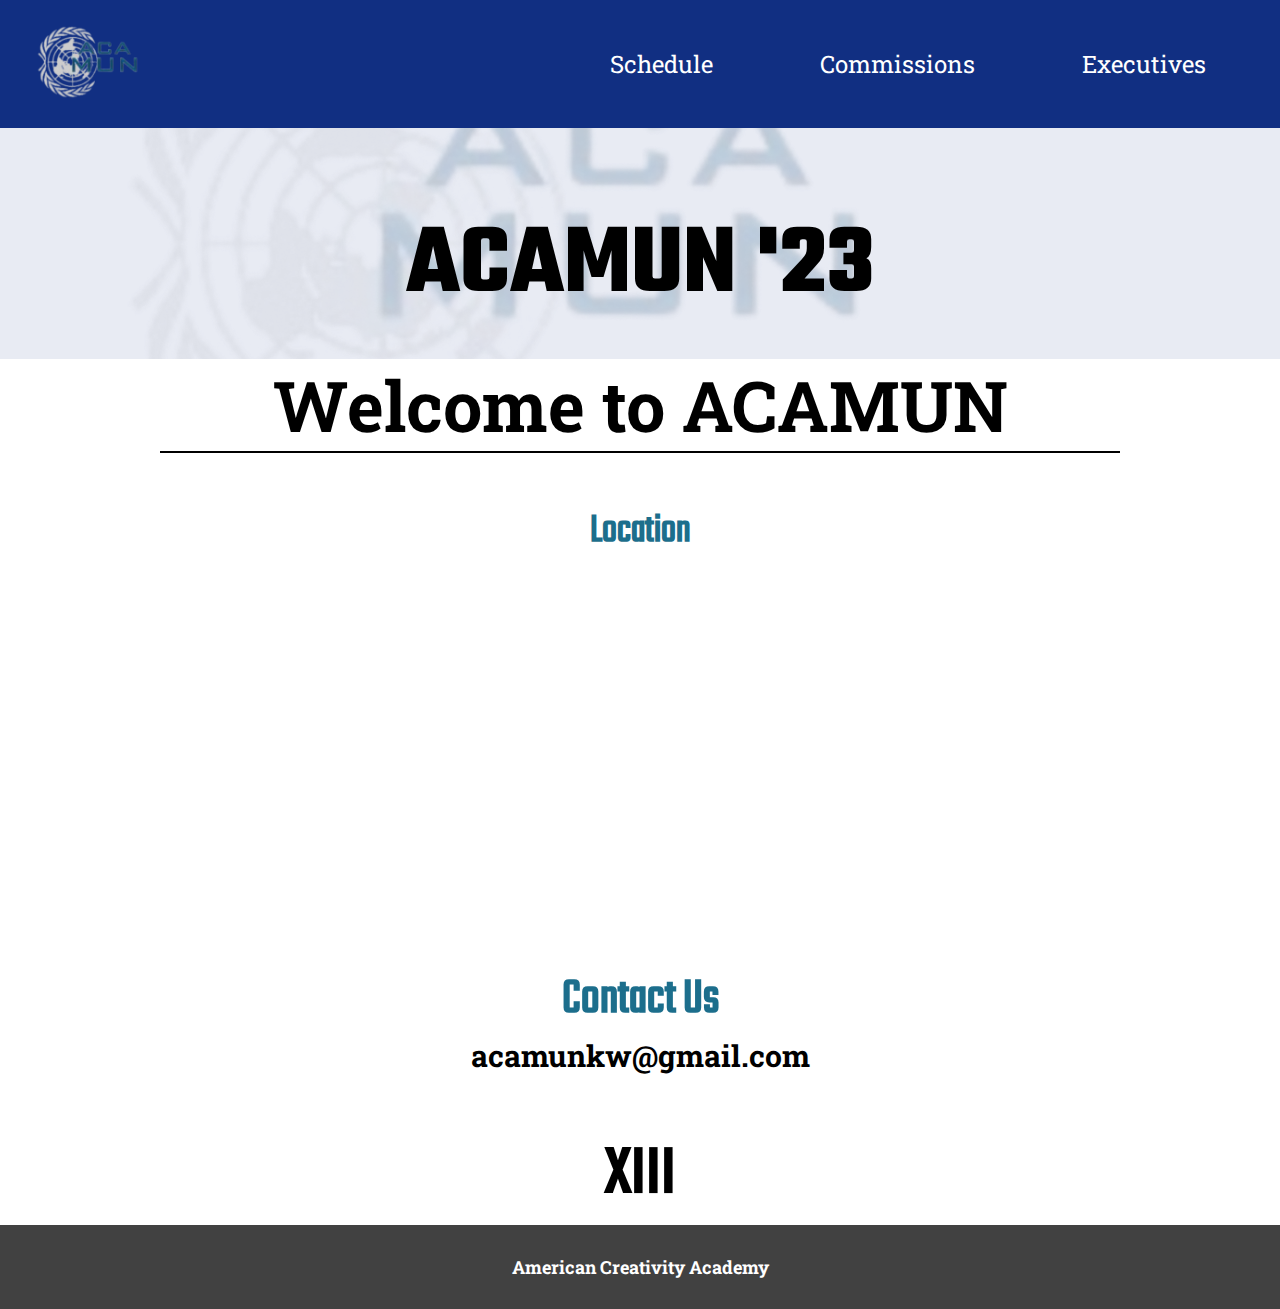
==== index.html @ d9fd8b5e "updated" ====
<!DOCTYPE html>
<html lang="en">
  <head>
    <meta charset="UTF-8" />
    <meta http-equiv="X-UA-Compatible" content="IE=edge" />
    <meta name="viewport" content="width=device-width, initial-scale=1.0" />
    <title>ACAMUN '23</title>
    <link
      rel="shortcut icon"
      href="./assets/images/logo.png"
      type="image/x-icon"
    />
    <link rel="stylesheet" href="./assets/styles/header.css" />
    <link rel="stylesheet" href="./assets/styles/footer.css" />
    <link rel="stylesheet" href="./assets/styles/homepage.css" />
    <link rel="stylesheet" href="./assets/styles/fonts.css" />
  </head>
  <body>
    <header>
      <a href="./index.html">
        <img src="./assets/images/logo.png" alt="logo" class="acamun-logo" />
      </a>
      <nav>
        <ul>
          <li><a href="./schedule.html">Schedule</a></li>
          <li><a href="./commissions.html">Commissions</a></li>
          <li><a href="./execs.html">Executives</a></li>
        </ul>
      </nav>
      <div class="burger" onclick="burgerOpen()">
        <div></div>
        <div></div>
        <div></div>
      </div>
    </header>
    <div class="menubar">
      <ul id="menubar">
        <li><a href="./schedule.html">Schedule</a></li>
        <li><a href="./commissions.html">Commissions</a></li>
        <li><a href="./execs.html">Executives</a></li>
      </ul>
    </div>
    <main>
      <div class="acamun-title-section">
        <div class="acamun-title">
          <h1>ACAMUN '23</h1>
          <h3 class="timer" id="timer"></h3>
        </div>
      </div>
      <div class="mission-statement">
        <h1 style="font-family: RobotoSlab;">Welcome to ACAMUN</h1>
        <!-- <p>
          After a prolonged break from school conferences, we at the American
          Creativity Academy are delighted and honored to welcome you to our
          12th annual MUN conference this upcoming March. While discussing a
          theme for this conference, one of the ideas we had in mind truly stood
          out. Wisdom begins in Wonder. Every piece of knowledge and part of
          reality we are able to comprehend began with wonder; began with the
          wonder and curiosity of mankind. Humans are intellectual and
          perceptive beings whose powerhouse of a brain sparks with wonder and
          curiosity. We at ACAMUN can’t wait to see all passionate delegates
          ignite that wonder inside them and seek wisdom through debates and
          discussions in this conference. ​ We hope to see you all as you join
          us on March 10-11, and engage in enlightening debates. Help us seek
          wisdom, and show yourself what you truly are capable of if you allow
          yourself to embrace the wisdom this world can to provide. - The ACAMUN
          Executive Team & K.S.A.
        </p> -->
        <div
          class="dash"
          style="
            height: 2px;
            width: 75%;
            background-color: black;
            margin: auto;
            margin-bottom: 50px;
          "
        ></div>
        <div class="loc-contact-container">
          <div class="location-container">
            <h2 class="location-title">Location</h1>
            <iframe
            class="googlemaps"
              src="https://www.google.com/maps/embed?pb=!1m18!1m12!1m3!1d3478.449352815387!2d48.0221446!3d29.327823999999993!2m3!1f0!2f0!3f0!3m2!1i1024!2i768!4f13.1!3m3!1m2!1s0x0%3A0xfd02c593f80bf3cc!2sAmerican%20Creativity%20Academy%20Boys&#39;%20Campus!5e0!3m2!1sen!2skw!4v1671909327900!5m2!1sen!2skw"
              style="border: 0"
              allowfullscreen=""
              loading="lazy"
              referrerpolicy="no-referrer-when-downgrade"
              ></iframe>
            </div>
          </div>
          
          <div class="contact-us">
            <h2 class="contact-title">Contact Us</h2>
            <h6 style="text-align: center;" class="email">acamunkw@gmail.com</h6>
          </div>
        <h1>XIII</h1>
      </div>
    </main>
    <footer>
      <h6>American Creativity Academy</h6>
    </footer>
  </body>
  <script src="./assets/js/homepage.js"></script>
  <script src="./assets/js/burger.js"></script>
</html>
---- assets/styles/header.css ----
body {
  margin: 0;
}

/* MOBILE VERSION */
header {
  background-color: #112f82;
  padding: 0px 20px 0px 20px;
  display: flex;
  justify-content: space-between;
  align-items: center;
}

header .acamun-logo {
  width: 100px;
}

header nav {
  display: none;
}

header .burger div {
  width: 35px;
  height: 4px;
  background-color: white;
  margin: 6px 0;
}

.menubar ul {
  list-style: none;
  position: absolute;
  top: 75px;
  right: 0px;
  flex-direction: column;
  margin: 0;
  padding: 0;
  display: none;
  font-family: Teko;
}

.menubar ul li a {
  background-color: #112f82;
  color: white;
  text-decoration: none;
  padding-right: 20px;
  padding-top: 5px;
  padding-bottom: 10px;
  padding-left: 15px;
  display: flex;
  justify-content: flex-end;
}

@media screen and (min-width: 1024px) {
  header .acamun-logo {
    width: 175px;
  }

  .burger {
    display: none;
  }

  header nav {
    display: inline;
    width: 60%;
  }

  header nav ul {
    display: flex;
    list-style: none;
    justify-content: space-around;
  }

  header nav ul li a {
    color: white;
    font-family: RobotoSlab;
    font-size: x-large;
    text-decoration: none;
  }
}
---- assets/styles/footer.css ----
footer {
  background-color: #414141;
  display: flex;
  justify-content: space-between;
  align-items: center;
  color: white;
  font-family: RobotoSlab;
}

footer h6 {
  margin: auto;
  padding: 30px;
}

@media screen and (min-width: 768px) {
  footer h6 {
    font-size: large;
  }
}
---- assets/styles/homepage.css ----
.acamun-title-section {
  background-image: url(../images/ACAMUN-BG.png);
  background-size: cover;
  background-position: center;
}

.acamun-title-section .acamun-title {
  display: flex;
  flex-direction: column;
  justify-content: center;
  align-items: center;
}

.acamun-title-section h1 {
  margin-bottom: 0;
  font-size: 60px;
  font-family: Teko-Bold;
}

.acamun-title-section .timer {
  color: #1c6e8c;
  font-family: Teko;
  font-size: xx-large;
  margin: 0 0 20px 0;
}

.mission-statement p {
  color: #1c6e8c;
  text-align: center;
  padding: 25px;
  font-size: 25px;
  font-family: RobotoSlab;
}

.mission-statement h1 {
  text-align: center;
  margin: 0;
  font-size: 70px;
  font-family: Teko;
}

.loc-contact-container {
  display: flex;
  justify-content: space-evenly;
  margin-bottom: 50px;
}

.location-container {
  width: 100%;
}

.location-title {
  color: #1c6e8c;
  font-family: Teko;
  font-size: xx-large;
  text-align: center;
  margin: 0;
}

.googlemaps {
  width: 100%;
}

.contact-title {
  color: #1c6e8c;
  font-family: Teko;
  font-size: xx-large;
  text-align: center;
  margin: 0;
}

.contact-us {
  margin-bottom: 50px;
}

.email {
  font-family: RobotoSlab;
  font-size: 20px;
  margin: 0;
}

@media screen and (min-width: 768px) {
  .googlemaps {
    height: 300px;
  }
}

@media screen and (min-width: 1024px) {
  .acamun-title-section h1 {
    font-size: 100px;
  }

  .acamun-title-section .timer {
    font-size: 75px;
  }

  .location-title {
    font-size: 40px;
  }

  .contact-title {
    font-size: 50px;
  }

  .loc-contact-container {
    padding: 0;
  }

  .googlemaps {
    width: 100%;
    height: 350px;
  }

  .email {
    font-size: 30px;
  }
}
---- assets/styles/fonts.css ----
@font-face {
  font-family: Teko;
  src: url(../fonts/Teko/Teko-Regular.ttf);
}

@font-face {
  font-family: Teko-Bold;
  src: url(../fonts/Teko/Teko-Bold.ttf);
}

@font-face {
  font-family: RobotoSlab;
  src: url(../fonts/Roboto_Slab/RobotoSlab-VariableFont_wght.ttf);
}
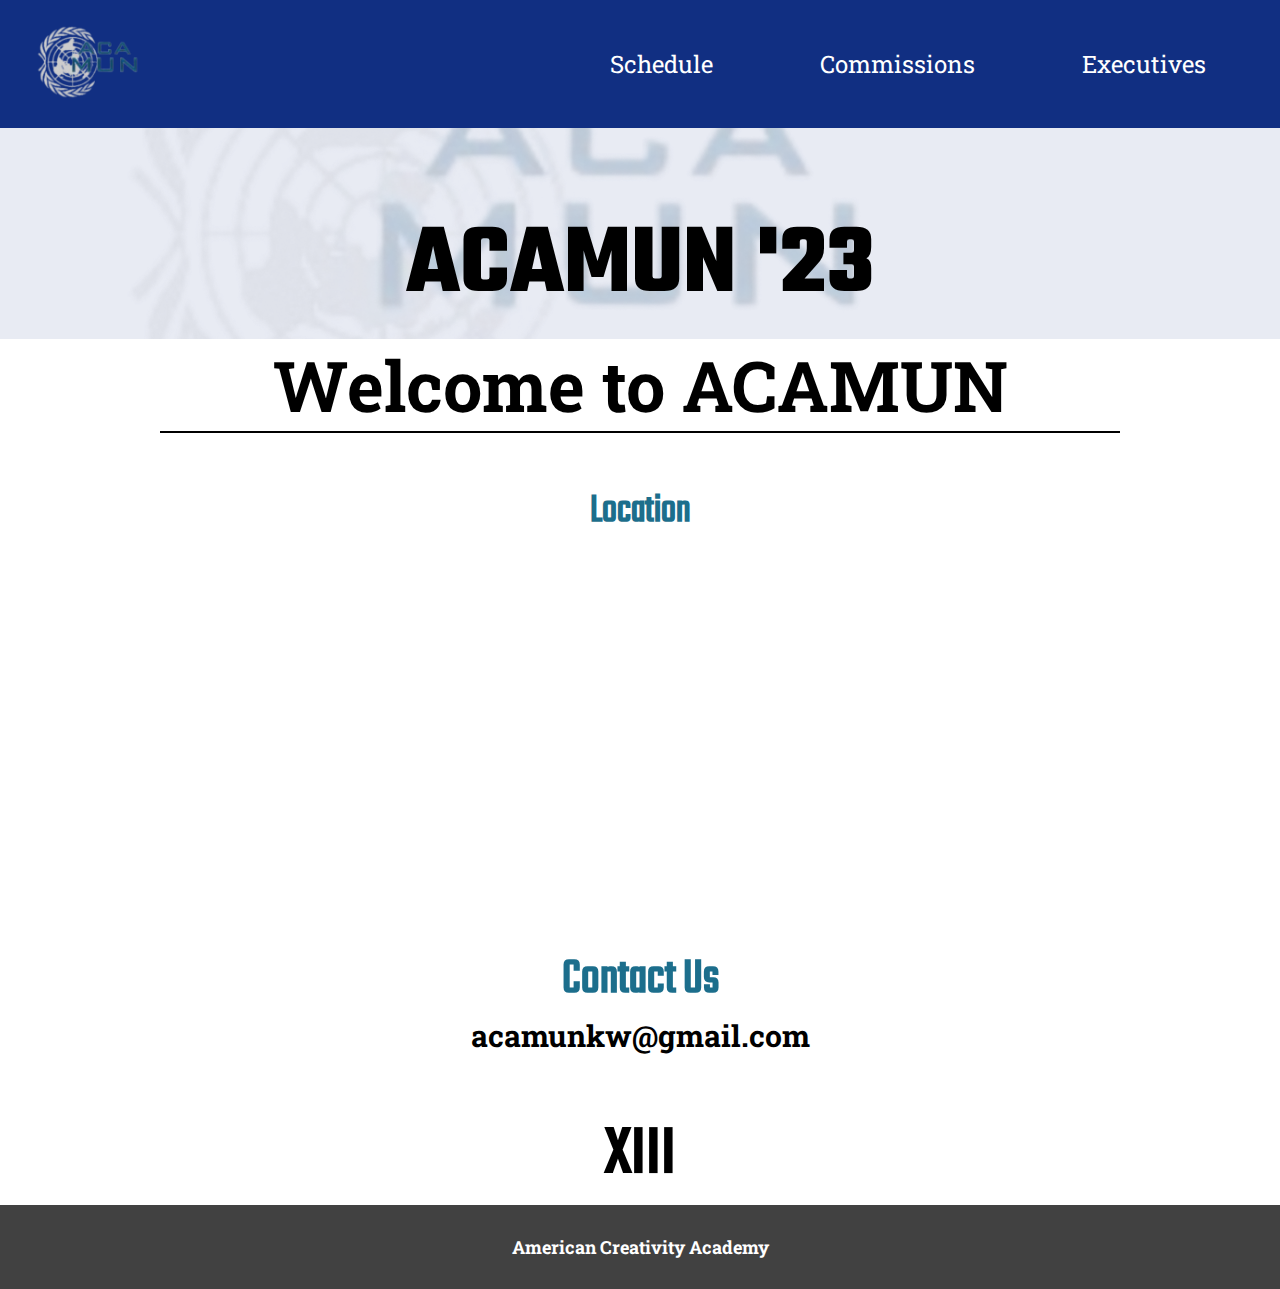
==== commit 8f66ce42: "edit" ====
--- a/index.html
+++ b/index.html
@@ -44,12 +44,11 @@
       <div class="acamun-title-section">
         <div class="acamun-title">
           <h1>ACAMUN '23</h1>
-          <h3 class="timer" id="timer"></h3>
         </div>
       </div>
       <div class="mission-statement">
         <h1 style="font-family: RobotoSlab;">Welcome to ACAMUN</h1>
-        <!-- <p>
+        <!--  <p>
           After a prolonged break from school conferences, we at the American
           Creativity Academy are delighted and honored to welcome you to our
           12th annual MUN conference this upcoming March. While discussing a
@@ -101,6 +100,6 @@
       <h6>American Creativity Academy</h6>
     </footer>
   </body>
-  <script src="./assets/js/homepage.js"></script>
+    <script src="./assets/js/homepage.js"></script>
   <script src="./assets/js/burger.js"></script>
 </html>
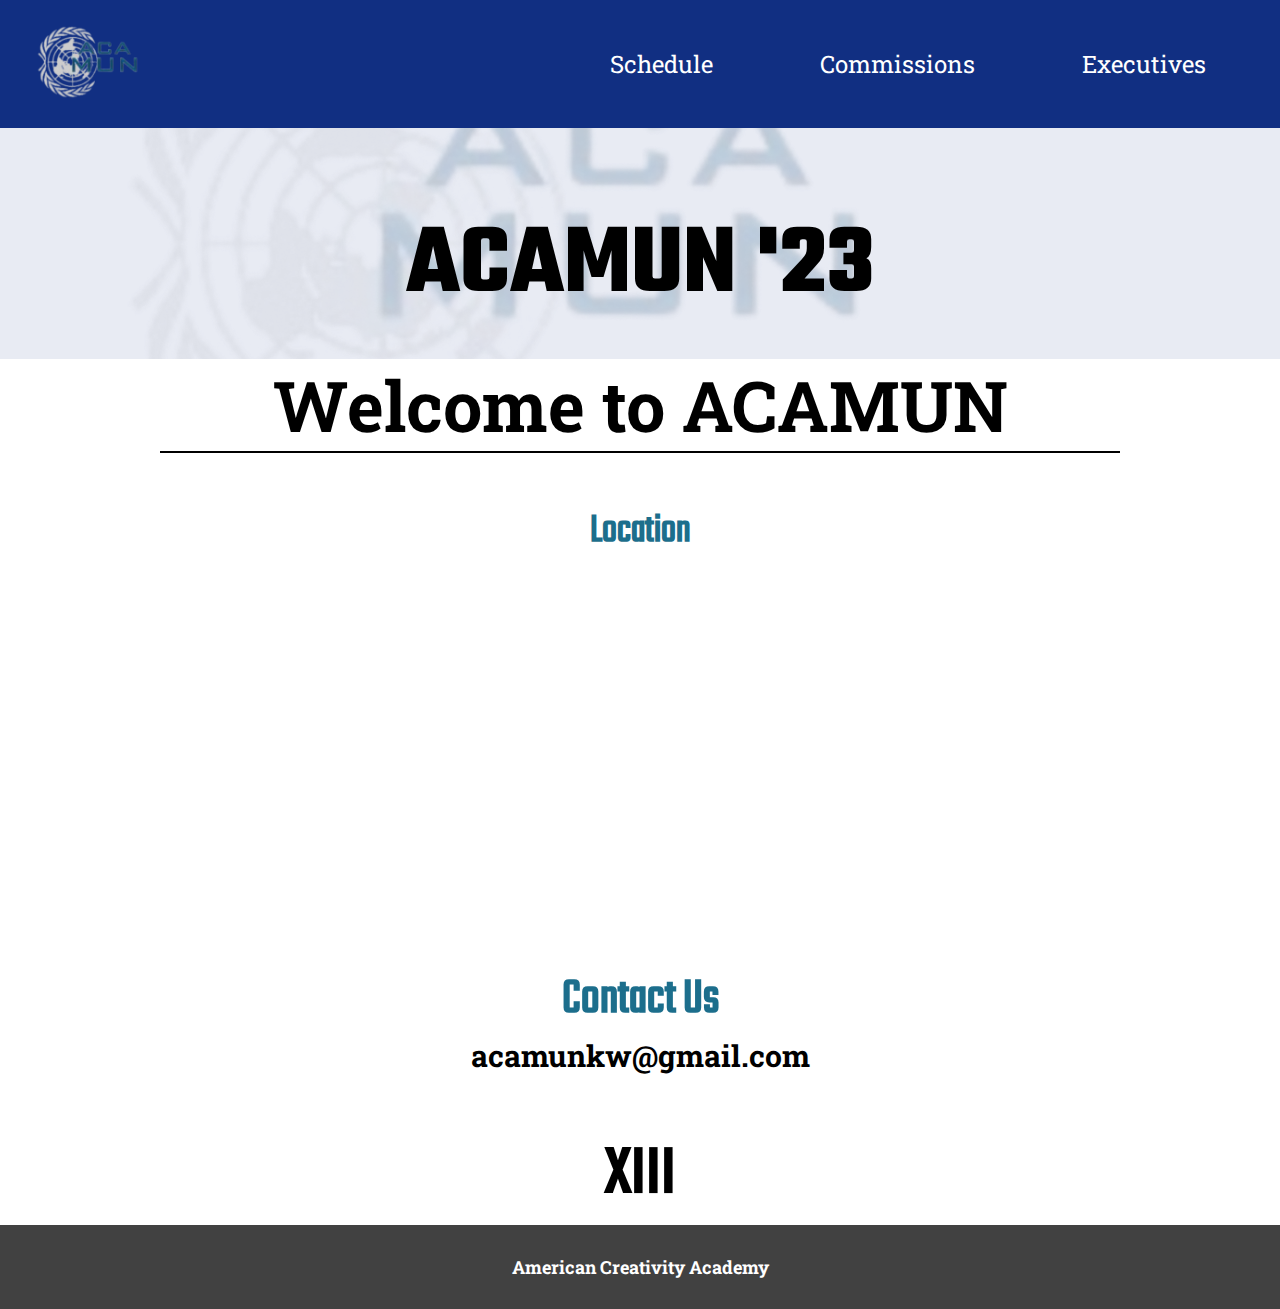
==== commit 261734a3: "done" ====
--- a/index.html
+++ b/index.html
@@ -44,6 +44,7 @@
       <div class="acamun-title-section">
         <div class="acamun-title">
           <h1>ACAMUN '23</h1>
+          <h3 class="timer" id="timer"></h3>
         </div>
       </div>
       <div class="mission-statement">
@@ -100,6 +101,29 @@
       <h6>American Creativity Academy</h6>
     </footer>
   </body>
-    <script src="./assets/js/homepage.js"></script>
+  <script>
+    var countDownDate = new Date("Jan 19, 2023 16:30:00").getTime();
+
+    var x = setInterval(function () {
+    var now = new Date().getTime();
+
+    var distance = countDownDate - now;
+
+    var days = Math.floor(distance / (1000 * 60 * 60 * 24));
+    var hours = Math.floor((distance % (1000 * 60 * 60 * 24)) / (1000 * 60 * 60));
+    var minutes = Math.floor((distance % (1000 * 60 * 60)) / (1000 * 60));
+    var seconds = Math.floor((distance % (1000 * 60)) / 1000);
+
+    document.getElementById("timer").innerHTML =
+      days+ "d " + hours + "h " + minutes + "m " + seconds + "s ";
+
+    if (distance < 0) {
+      clearInterval(x);
+      document.getElementById("timer").innerHTML = "START CONFERENCE ⚔";
+    }
+  }, 1000);
+
+  </script>
+  <script src="./assets/js/homepage.js"></script>
   <script src="./assets/js/burger.js"></script>
 </html>
